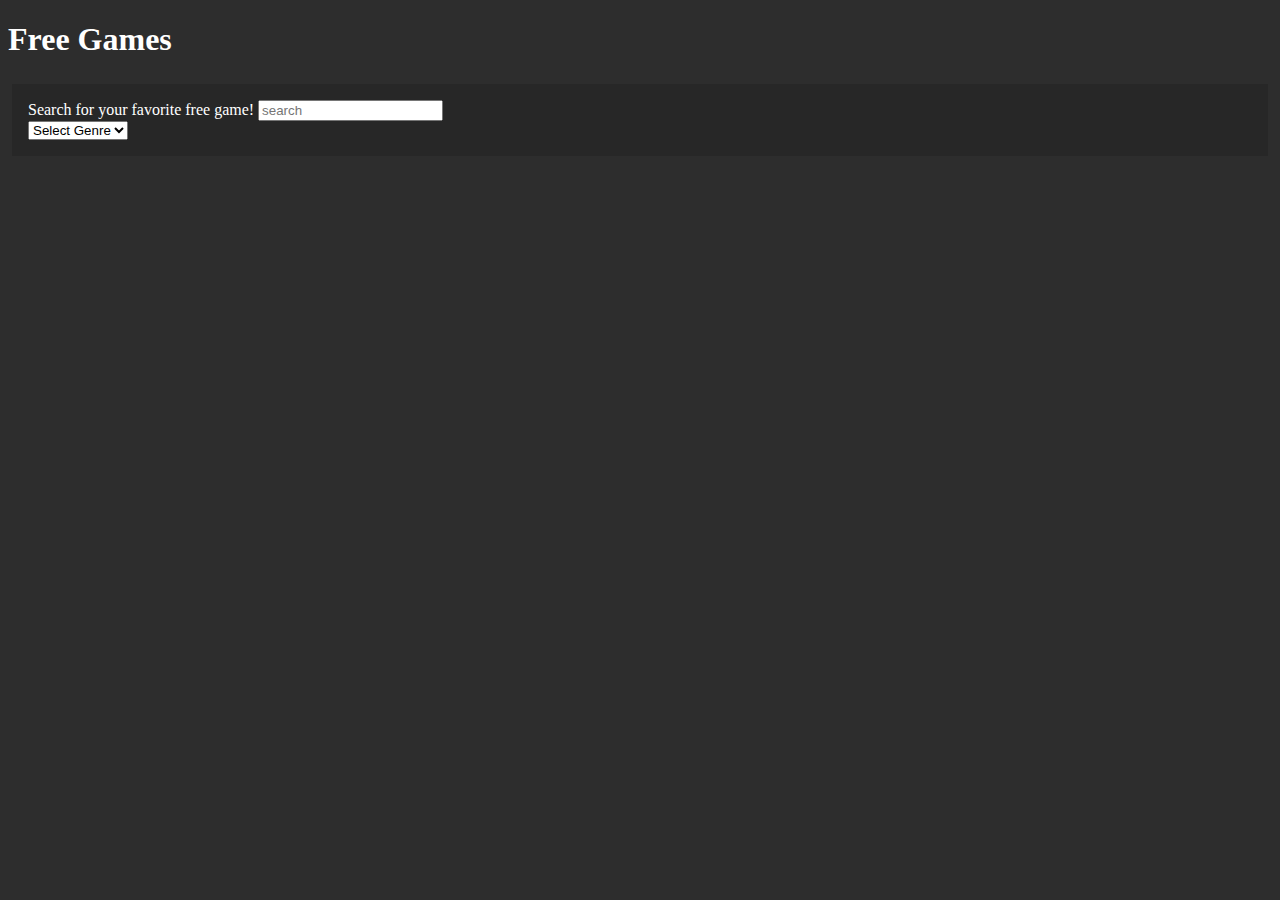
==== index.html @ 5afb532f "Merge pull request #1 from jpreuven/main" ====
<!DOCTYPE html>
<html lang="en">
  <head>
    <meta charset="UTF-8" />
    <meta
      name="viewport"
      content="width=device-width, initial-scale=1, shrink-to-fit=no"
    />
    <link
      href="https://cdn.jsdelivr.net/npm/bootstrap@5.3.0/dist/css/bootstrap.min.css"
      rel="stylesheet"
      integrity="sha384-9ndCyUaIbzAi2FUVXJi0CjmCapSmO7SnpJef0486qhLnuZ2cdeRhO02iuK6FUUVM"
      crossorigin="anonymous"
    />
    <link rel="stylesheet" href="styles.css" />

    <title>Free Games</title>
    <script defer src="index.js"></script>
  </head>
  <body style="background-color: rgb(45, 45, 45)">
    <h1 style="color: #fff">Free Games</h1>
    <div class="container">
      <div class="row search-bar">
        <div class="col-md-3">
          <form id="search-form" class="mt-5">
            <div class="form-group">
              <label for="game" class="form-label" style="color: #fff"
                >Search for your favorite free game!</label
              >
              <input
                type="text"
                name="search"
                id="search"
                placeholder="search"
                class="form-control mt-5"
              />
              <div id="drop-down" class="mt-2">
                <select class="btn btn-secondary dropdown-toggle">
                  <option>Select Genre</option>
                  <option>RPG</option>
                  <option>Shooter</option>
                  <option>Strategy</option>
                  <option>Fighting</option>
                  <option>MOBA</option>
                  <option>Sports</option>
                  <option>Racing</option>
                  <option>Card Games</option>
                  <option>Fantasy</option>
                </select>
              </div>
            </div>
          </form>
        </div>
      </div>
    </div>
    <div class="container">
      <div class="row" id="game-list"></div>
    </div>
    <script
      src="https://cdn.jsdelivr.net/npm/bootstrap@5.3.0/dist/js/bootstrap.bundle.min.js"
      integrity="sha384-geWF76RCwLtnZ8qwWowPQNguL3RmwHVBC9FhGdlKrxdiJJigb/j/68SIy3Te4Bkz"
      crossorigin="anonymous"
    ></script>
  </body>
</html>
---- styles.css ----
[class*="col-md-4"] {
  padding: 1rem;
  background-color: rgb(39, 39, 39);
  border: 4px solid rgb(45, 45, 45);
  color: #fff;
}
[class*="search-bar"] {
  padding: 1rem;
  background-color: rgb(39, 39, 39);
  border: 4px solid rgb(45, 45, 45);
  color: #fff;
}
.description-wrapper {
  display: -webkit-box;
  -webkit-box-orient: vertical;
  overflow: hidden;
  text-overflow: ellipsis;
  -webkit-line-clamp: 1; /* Limit to 3 lines */
  max-height: 2em; /* Adjust the height as needed */
}
.expanded-card {
  position: fixed;
  top: 0;
  left: 0;
  width: 100%;
  height: 100%;
  background-color: rgba(0, 0, 0, 0.5);
  display: flex;
  align-items: center;
  justify-content: center;
  z-index: 9999;
}

.expanded-card .card {
  max-width: 600px; /* Adjust the width as per your requirement */
  width: 90%;
  max-height: 600px; /* Adjust the height as per your requirement */
  overflow-y: auto;
}
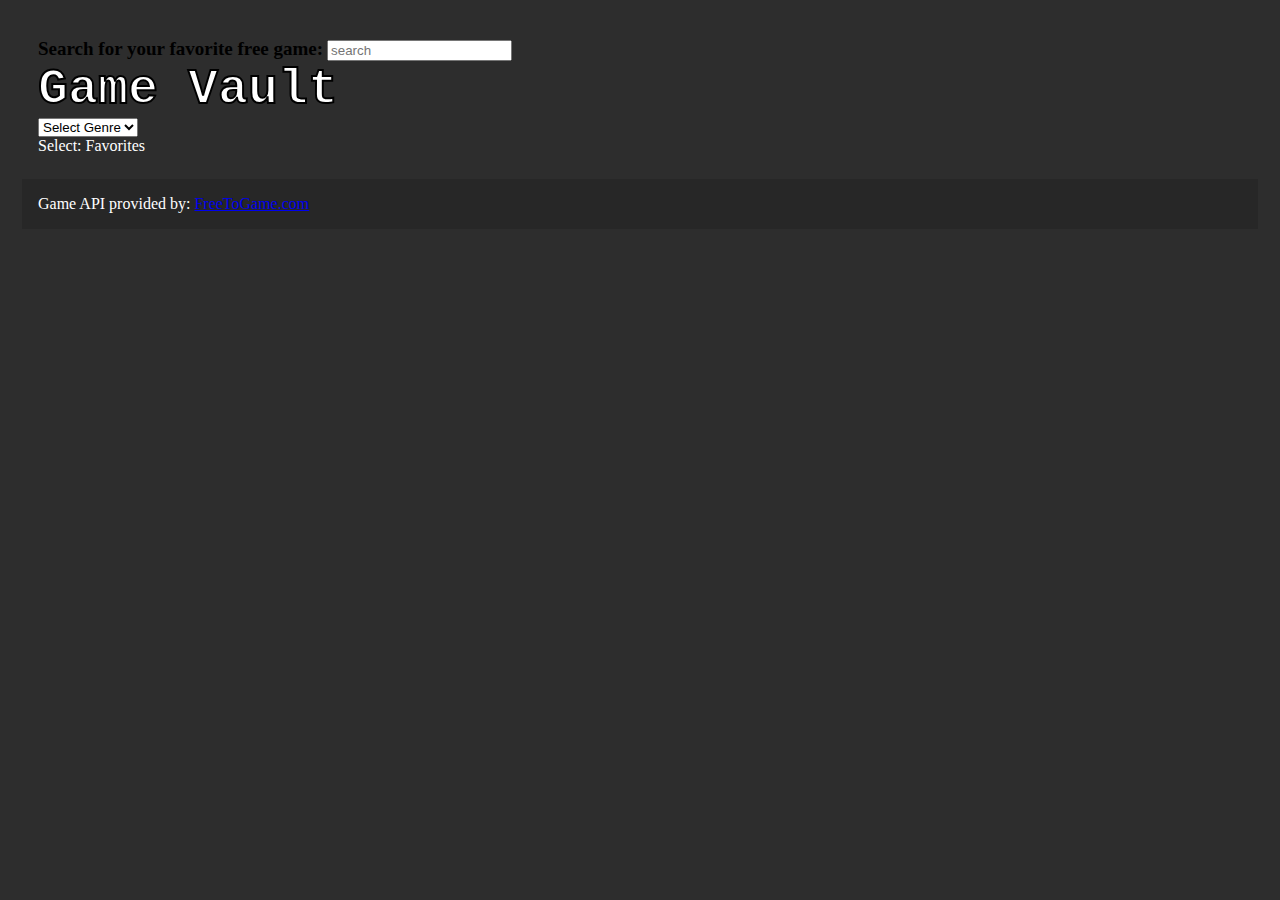
==== commit d55b63fe: "Final Commit" ====
--- a/index.html
+++ b/index.html
@@ -18,43 +18,97 @@
     <script defer src="index.js"></script>
   </head>
   <body style="background-color: rgb(45, 45, 45)">
-    <h1 style="color: #fff">Free Games</h1>
-    <div class="container">
-      <div class="row search-bar">
-        <div class="col-md-3">
-          <form id="search-form" class="mt-5">
-            <div class="form-group">
-              <label for="game" class="form-label" style="color: #fff"
-                >Search for your favorite free game!</label
+    <div class="outer-container">
+      <div class="row">
+        <div class="col-md-2 ad-section">
+          <div id="ad-section-1" class="row">
+            <!-- <div id="ad-section-1" class="col"></div> -->
+          </div>
+        </div>
+        <div class="col-md-8 column">
+          <div class="container">
+            <div class="row search-bar">
+              <div class="col-lg-4">
+                <form id="search-form" class="mt-5">
+                  <div class="form-group">
+                    <label
+                      for="game"
+                      class="form-label"
+                      style="color: black; font-weight: bolder; font-size: 19px"
+                      >Search for your favorite free game:</label
+                    >
+                    <input
+                      type="text"
+                      name="search"
+                      id="search"
+                      placeholder="search"
+                      class="form-control mt-3"
+                    />
+                  </div>
+                </form>
+              </div>
+              <div
+                id="website-name"
+                class="col-lg-6 mt-1"
+                style="
+                  font-size: 50px;
+                  font-weight: bolder;
+                  display: flex;
+                  align-items: center;
+                  -webkit-text-stroke: 2px black;
+                "
               >
-              <input
-                type="text"
-                name="search"
-                id="search"
-                placeholder="search"
-                class="form-control mt-5"
-              />
-              <div id="drop-down" class="mt-2">
-                <select class="btn btn-secondary dropdown-toggle">
-                  <option>Select Genre</option>
-                  <option>RPG</option>
-                  <option>Shooter</option>
-                  <option>Strategy</option>
-                  <option>Fighting</option>
-                  <option>MOBA</option>
-                  <option>Sports</option>
-                  <option>Racing</option>
-                  <option>Card Games</option>
-                  <option>Fantasy</option>
-                </select>
+                <!-- font-family: 'Courier New', Courier, monospace; -->
+                Game Vault
+              </div>
+              <div class="row">
+                <div id="drop-down" class="mt-2 d-flex justify-content-between">
+                  <select
+                    id="drop-down-genres"
+                    class="btn btn-secondary dropdown-toggle"
+                  >
+                    <option>Select Genre</option>
+                    <option>RPG</option>
+                    <option>Shooter</option>
+                    <option>Strategy</option>
+                    <option>Fighting</option>
+                    <option>MOBA</option>
+                    <option>Sports</option>
+                    <option>Racing</option>
+                    <option>Card Games</option>
+                    <option>Fantasy</option>
+                  </select>
+                  <div
+                    id="drop-down-favorite"
+                    class="btn btn-secondary hidden up"
+                  >
+                    Select: Favorites
+                    <!-- <div style="border-bottom: 2px solid black">Favorite Games</div> -->
+
+                    <!-- Favorite Games -->
+                  </div>
+                </div>
               </div>
             </div>
-          </form>
+          </div>
+          <div class="container">
+            <div class="row" id="game-list"></div>
+          </div>
+          <div class="container">
+            <div id="free-to-game" class="row">
+              <div class="col-md-12 text-center">
+                Game API provided by:
+                <a href="FreeToGame.com">FreeToGame.com</a>
+              </div>
+            </div>
+          </div>
+        </div>
+        <div class="col-md-2 ad-section">
+          <div id="ad-section-2" class="row" style="text-align: right">
+            <!-- <div id="ad-section-2" class="col"></div> -->
+          </div>
         </div>
       </div>
-    </div>
-    <div class="container">
-      <div class="row" id="game-list"></div>
     </div>
     <script
       src="https://cdn.jsdelivr.net/npm/bootstrap@5.3.0/dist/js/bootstrap.bundle.min.js"
--- a/styles.css
+++ b/styles.css
@@ -1,4 +1,36 @@
+/* body {
+  min-height: 100vh;
+  display: flex;
+  flex-direction: column;
+} */
+
+/* .header {
+  background-color: #333;
+  color: #fff;
+  padding: 10px;
+  text-align: center;
+} */
+
+#website-name {
+  font-family: "Courier New", Courier, monospace;
+}
+
+.row-height {
+  flex-grow: 1;
+}
+
+.column {
+  /* border: 1px solid #ccc; */
+  padding: 10px;
+}
+
 [class*="col-md-4"] {
+  padding: 1rem;
+  background-color: rgb(39, 39, 39);
+  border: 4px solid rgb(45, 45, 45);
+  color: #fff;
+}
+[class*="col-lg-12"] {
   padding: 1rem;
   background-color: rgb(39, 39, 39);
   border: 4px solid rgb(45, 45, 45);
@@ -6,7 +38,11 @@
 }
 [class*="search-bar"] {
   padding: 1rem;
-  background-color: rgb(39, 39, 39);
+  /* background-color: rgb(39, 39, 39); */
+  background-image: url("Images/Random\ Mario\ Image\ 2.jpg");
+  background-size: cover;
+  background-position: 100% 67%;
+  /* background-position: center; */
   border: 4px solid rgb(45, 45, 45);
   color: #fff;
 }
@@ -15,8 +51,8 @@
   -webkit-box-orient: vertical;
   overflow: hidden;
   text-overflow: ellipsis;
-  -webkit-line-clamp: 1; /* Limit to 3 lines */
-  max-height: 2em; /* Adjust the height as needed */
+  -webkit-line-clamp: 1;
+  max-height: 2em;
 }
 .expanded-card {
   position: fixed;
@@ -32,8 +68,29 @@
 }
 
 .expanded-card .card {
-  max-width: 600px; /* Adjust the width as per your requirement */
+  max-width: 700px;
   width: 90%;
-  max-height: 600px; /* Adjust the height as per your requirement */
+  max-height: 700px;
   overflow-y: auto;
 }
+
+.wrap-text {
+  white-space: normal;
+}
+
+@media (max-width: 768px) {
+  .wrap-text {
+    white-space: nowrap;
+  }
+}
+
+#free-to-game {
+  padding: 1rem;
+  background-color: rgb(39, 39, 39);
+  border: 4px solid rgb(45, 45, 45);
+  color: #fff;
+}
+
+html {
+  overflow-x: hidden;
+}
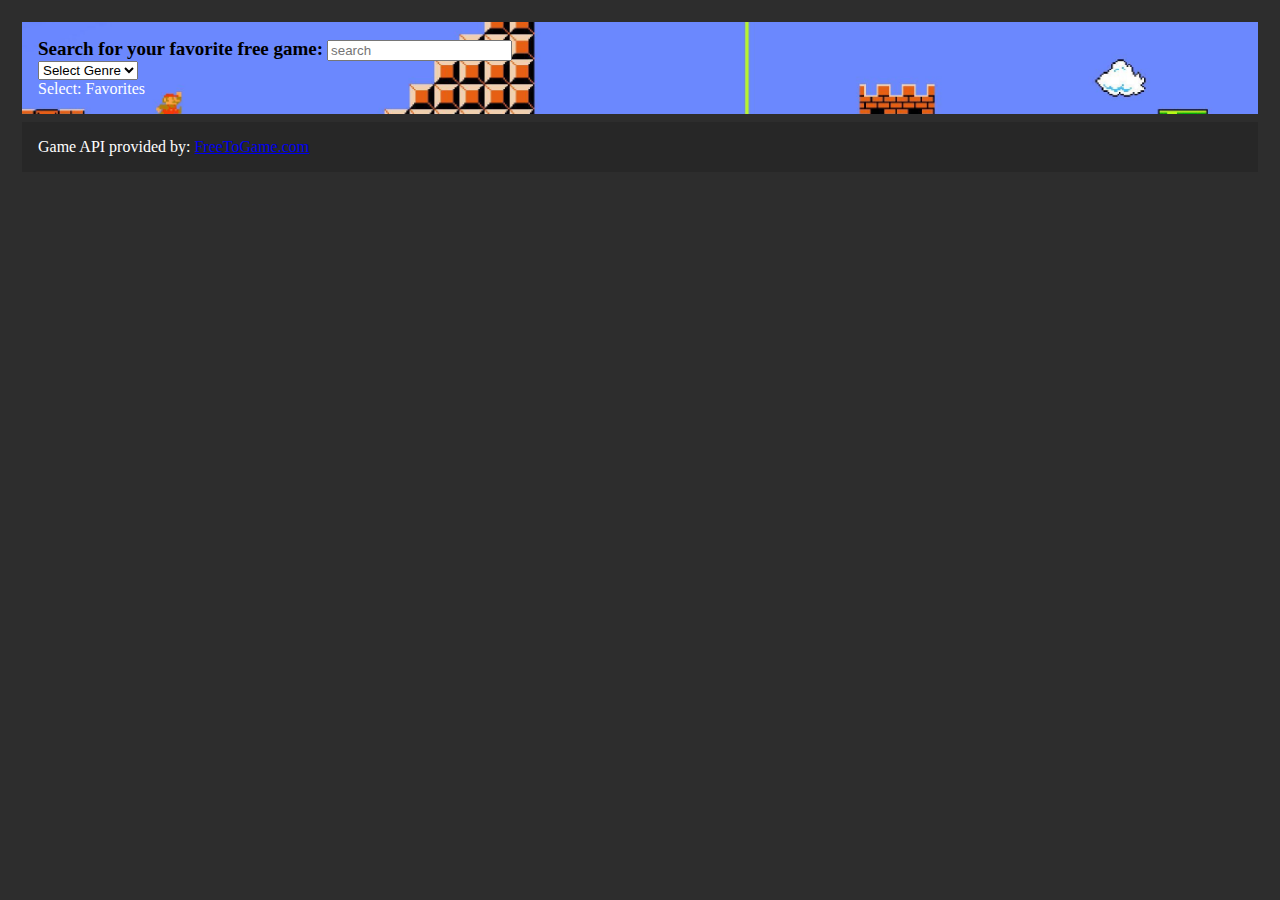
==== commit 33d14048: "Create index.html" ====
--- a/index.html
+++ b/index.html
@@ -46,20 +46,6 @@
                     />
                   </div>
                 </form>
-              </div>
-              <div
-                id="website-name"
-                class="col-lg-6 mt-1"
-                style="
-                  font-size: 50px;
-                  font-weight: bolder;
-                  display: flex;
-                  align-items: center;
-                  -webkit-text-stroke: 2px black;
-                "
-              >
-                <!-- font-family: 'Courier New', Courier, monospace; -->
-                Game Vault
               </div>
               <div class="row">
                 <div id="drop-down" class="mt-2 d-flex justify-content-between">
